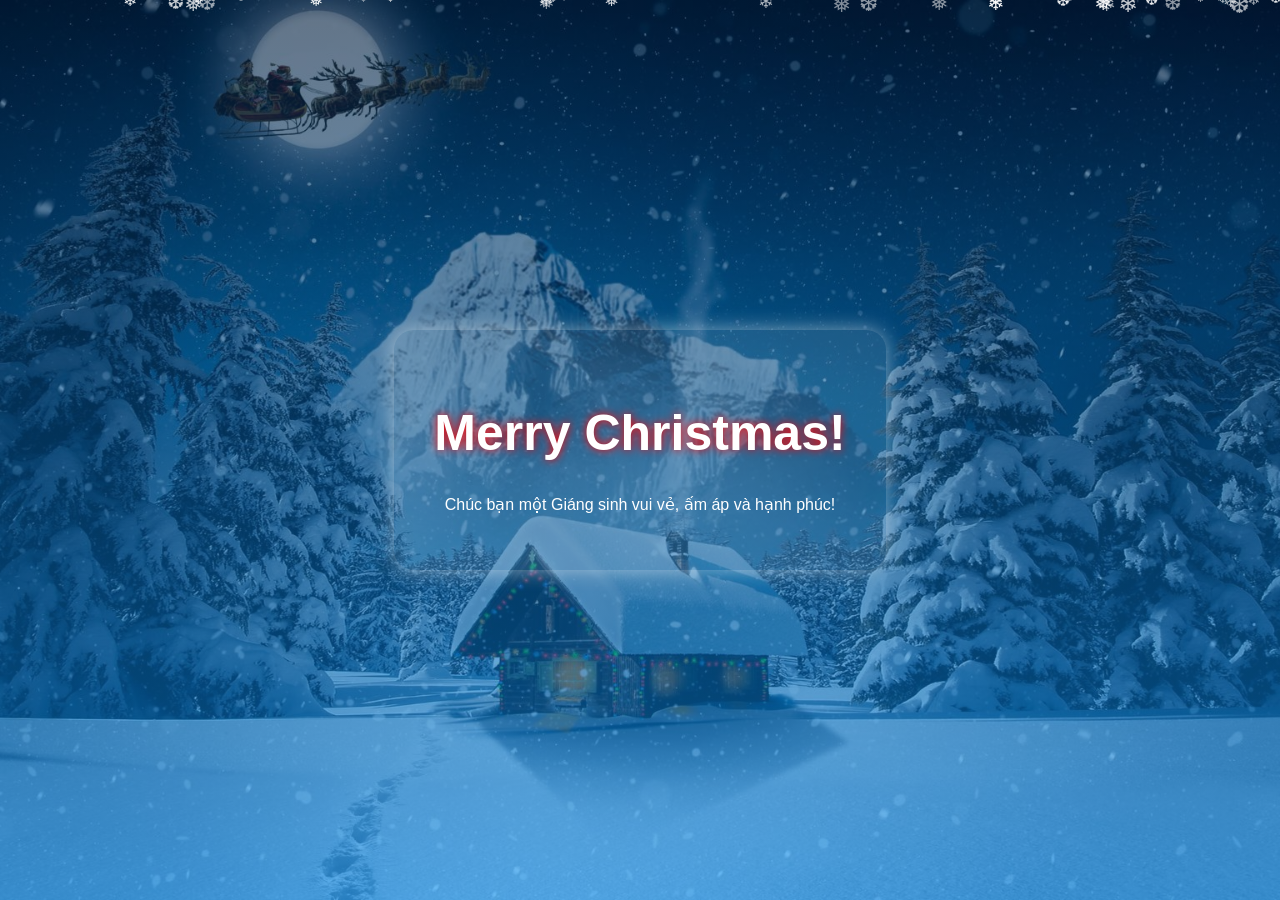
==== index.html @ a8f38796 "Update index.html" ====
<!DOCTYPE html>
<html lang="vi">

<head>
    <meta charset="UTF-8">
    <meta name="viewport" content="width=device-width, initial-scale=1.0">
    <title>Merry Christmas!</title>
    <style>
        body {
    margin: 0;
    padding: 0;
    height: 100vh;

    background-image:
        linear-gradient(rgba(0, 31, 63, 0.6), rgba(7, 140, 235, 0.6)),
        url("bg.jpg");

    background-size: cover;
    background-position: center;
    background-repeat: no-repeat;

    display: flex;
    justify-content: center;
    align-items: center;
    font-family: 'Arial', sans-serif;
    overflow: hidden;
    color: white;
}


        .card {
            text-align: center;
            background: rgba(255, 255, 255, 0.1);
            padding: 40px;
            border-radius: 20px;
            box-shadow: 0 0 20px rgba(255, 255, 255, 0.5);
        }

        h1 {
            font-size: 50px;
            text-shadow: 0 0 10px red;
            animation: glow 2s infinite alternate;
        }

        @keyframes glow {
            from {
                text-shadow: 0 0 10px red;
            }

            to {
                text-shadow: 0 0 30px gold;
            }
        }

        .star {
            width: 50px;
            height: 50px;
            background: yellow;
            clip-path: polygon(50% 0%, 61% 35%, 98% 35%, 68% 57%, 79% 91%, 50% 70%, 21% 91%, 32% 57%, 2% 35%, 39% 35%);
            position: absolute;
            top: -200px;
            left: 75px;
            animation: twinkle 1s infinite alternate;
        }

        @keyframes twinkle {
            from {
                opacity: 0.8;
            }

            to {
                opacity: 1;
                box-shadow: 0 0 20px gold;
            }
        }

        /* Hiệu ứng tuyết rơi */
        .snowflake {
            position: absolute;
            top: -10px;
            color: white;
            font-size: 20px;
            animation: fall linear infinite;
        }

        @keyframes fall {
            to {
                transform: translateY(100vh);
            }
        }
    </style>
</head>

<body>
    <div class="card">
        <h1>Merry Christmas!</h1>
        <p>Chúc bạn một Giáng sinh vui vẻ, ấm áp và hạnh phúc!</p>
        <div class="star"></div>

    </div>
    </div>

    <!-- Tạo tuyết rơi bằng JS đơn giản -->
    <script>
        function createSnow() {
            const snow = document.createElement('div');
            snow.className = 'snowflake';
            snow.innerText = ['❄', '❅', '❆'][Math.floor(Math.random() * 3)];
            snow.style.left = Math.random() * 100 + 'vw';
            const size = Math.random() * 15 + 10;
            snow.style.fontSize = size + 'px';
            const duration = Math.random() * 10 + 10;
            snow.style.animationDuration = duration + 's';
            snow.style.animation = `fall ${duration}s linear infinite`;
            snow.style.opacity = Math.random() * 0.5 + 0.5;

            document.body.appendChild(snow);
            setTimeout(() => {
                snow.remove();
            }, duration * 1000);
        }
        setInterval(createSnow, 150);
        for (let i = 0; i < 100; i++) {
            setTimeout(createSnow, i * 50);
        }
    </script>
</body>

</html>
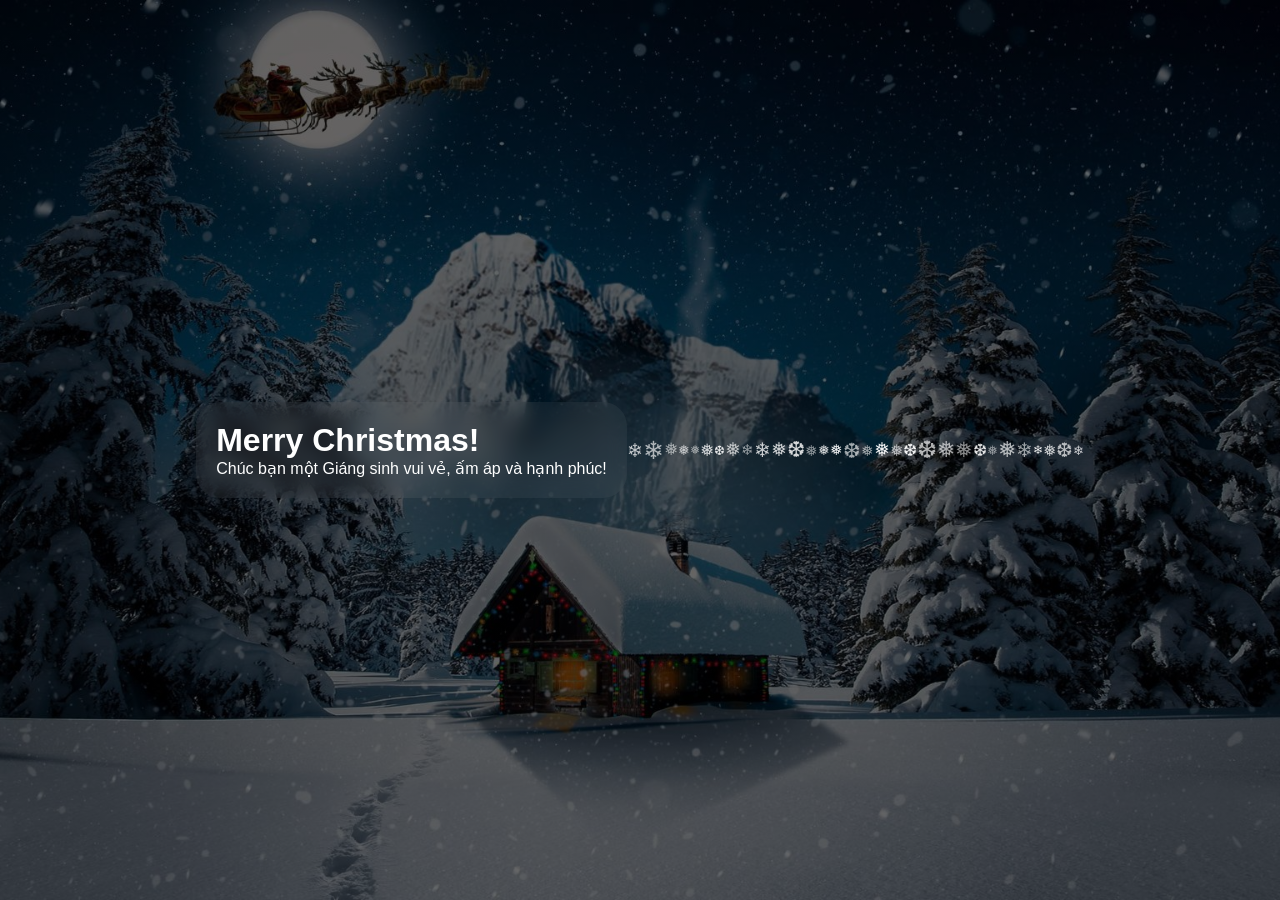
==== commit 8279a5d6: "Update index.html" ====
--- a/index.html
+++ b/index.html
@@ -5,90 +5,8 @@
     <meta charset="UTF-8">
     <meta name="viewport" content="width=device-width, initial-scale=1.0">
     <title>Merry Christmas!</title>
-    <style>
-        body {
-    margin: 0;
-    padding: 0;
-    height: 100vh;
+    <link rel="stylesheet" href="style.css">
 
-    background-image:
-        linear-gradient(rgba(0, 31, 63, 0.6), rgba(7, 140, 235, 0.6)),
-        url("bg.jpg");
-
-    background-size: cover;
-    background-position: center;
-    background-repeat: no-repeat;
-
-    display: flex;
-    justify-content: center;
-    align-items: center;
-    font-family: 'Arial', sans-serif;
-    overflow: hidden;
-    color: white;
-}
-
-
-        .card {
-            text-align: center;
-            background: rgba(255, 255, 255, 0.1);
-            padding: 40px;
-            border-radius: 20px;
-            box-shadow: 0 0 20px rgba(255, 255, 255, 0.5);
-        }
-
-        h1 {
-            font-size: 50px;
-            text-shadow: 0 0 10px red;
-            animation: glow 2s infinite alternate;
-        }
-
-        @keyframes glow {
-            from {
-                text-shadow: 0 0 10px red;
-            }
-
-            to {
-                text-shadow: 0 0 30px gold;
-            }
-        }
-
-        .star {
-            width: 50px;
-            height: 50px;
-            background: yellow;
-            clip-path: polygon(50% 0%, 61% 35%, 98% 35%, 68% 57%, 79% 91%, 50% 70%, 21% 91%, 32% 57%, 2% 35%, 39% 35%);
-            position: absolute;
-            top: -200px;
-            left: 75px;
-            animation: twinkle 1s infinite alternate;
-        }
-
-        @keyframes twinkle {
-            from {
-                opacity: 0.8;
-            }
-
-            to {
-                opacity: 1;
-                box-shadow: 0 0 20px gold;
-            }
-        }
-
-        /* Hiệu ứng tuyết rơi */
-        .snowflake {
-            position: absolute;
-            top: -10px;
-            color: white;
-            font-size: 20px;
-            animation: fall linear infinite;
-        }
-
-        @keyframes fall {
-            to {
-                transform: translateY(100vh);
-            }
-        }
-    </style>
 </head>
 
 <body>
@@ -98,7 +16,7 @@
         <div class="star"></div>
 
     </div>
-    </div>
+
 
     <!-- Tạo tuyết rơi bằng JS đơn giản -->
     <script>
--- a/style.css
+++ b/style.css
@@ -0,0 +1,164 @@
+* {
+    margin: 0;
+    padding: 0;
+    box-sizing: border-box;
+}
+
+body {
+    min-height: 100vh;
+
+    background:
+        linear-gradient(rgba(0,0,0,0.6), rgba(0,0,0,0.6)),
+        url("bg.jpg");
+
+    background-size: cover;
+    background-position: center;
+    background-repeat: no-repeat;
+
+    display: flex;
+    justify-content: center;
+    align-items: center;
+
+    font-family: Arial, sans-serif;
+    color: white;
+}
+@media (max-width: 600px) {
+    .bg-motion {
+        filter: blur(6px);
+    }
+}
+
+
+.sub {
+    text-align: center;
+    font-size: 13px;
+    opacity: 0.75;
+    letter-spacing: 0.5px;
+    margin-bottom: 14px;
+}
+
+/* Card */
+.card {
+    width: fit-content;
+    min-width: 360px;
+    padding: 20px;
+    border-radius: 24px;
+    background: rgba(255,255,255,0.05);
+    backdrop-filter: blur(10px);
+}
+
+
+/* Top layout */
+.top {
+    display: flex;
+    gap: 16px;
+}
+
+/* Avatar */
+.avatar {
+    width: 70px;
+    height: 70px;
+    border-radius: 50%;
+    border: 2px solid #22d3ee;
+    object-fit: cover;
+}
+
+/* Right side */
+.right {
+    flex: 1;
+}
+
+/* Quote */
+.quote {
+    font-size: 13px;
+    line-height: 1.4;
+    color: #e5e7eb;
+    margin-bottom: 10px;
+}
+
+/* Icons row */
+.icons {
+    display: flex;
+    gap: 10px;
+}
+
+.icons a {
+    width: 28px;
+    height: 28px;
+    border-radius: 50%;
+    border: 1px solid #22d3ee;
+
+    display: flex;
+    justify-content: center;
+    align-items: center;
+
+    color: #22d3ee;
+    text-decoration: none;
+    font-size: 14px;
+
+    transition: 0.2s;
+}
+
+.icons a:hover {
+    background: #22d3ee;
+    color: #020617;
+}
+
+/* Name */
+.name {
+    margin-top: 18px;
+    font-size: 16px;
+    font-weight: bold;
+}
+
+/* =========================
+   MOBILE RESPONSIVE
+   ========================= */
+@media (max-width: 600px) {
+
+    body {
+        padding: 16px;
+    }
+
+    .card {
+        width: 100%;
+        min-width: unset;
+        padding: 16px;
+        border-radius: 18px;
+    }
+
+    .top {
+        flex-direction: column;
+        align-items: center;
+        text-align: center;
+    }
+
+    .avatar {
+        width: 80px;
+        height: 80px;
+        margin-bottom: 10px;
+    }
+
+    h1 {
+        font-size: 32px;
+    }
+
+    .quote {
+        font-size: 13px;
+    }
+
+    .icons {
+        justify-content: center;
+        flex-wrap: wrap;
+    }
+
+    .icons a {
+        width: 34px;
+        height: 34px;
+        font-size: 16px;
+    }
+
+    .name {
+        font-size: 15px;
+    }
+}
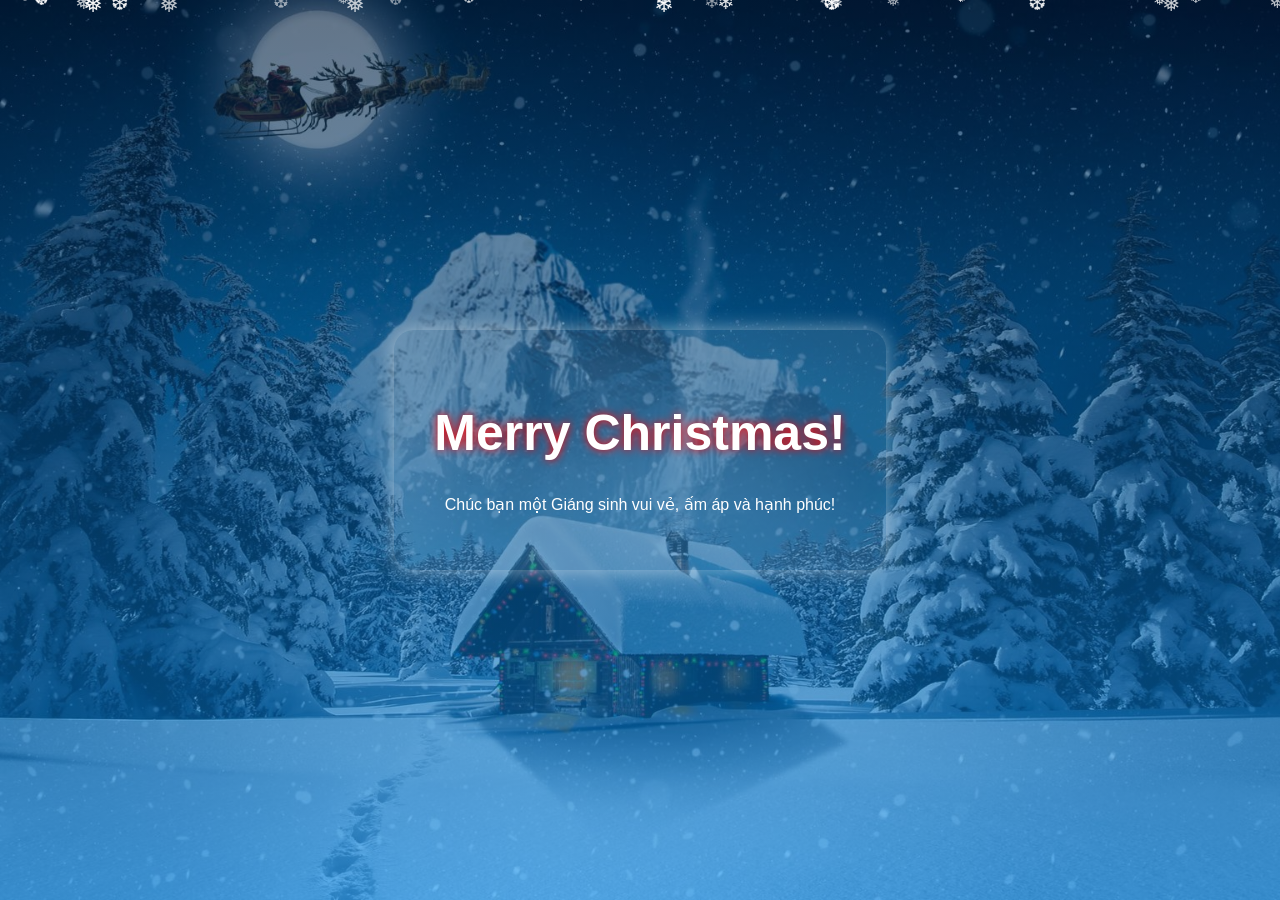
==== commit 3f41195f: "Update index.html" ====
--- a/index.html
+++ b/index.html
@@ -5,8 +5,90 @@
     <meta charset="UTF-8">
     <meta name="viewport" content="width=device-width, initial-scale=1.0">
     <title>Merry Christmas!</title>
-    <link rel="stylesheet" href="style.css">
+    <style>
+        body {
+    margin: 0;
+    padding: 0;
+    height: 100vh;
 
+    background-image:
+        linear-gradient(rgba(0, 31, 63, 0.6), rgba(7, 140, 235, 0.6)),
+        url("bg.jpg");
+
+    background-size: cover;
+    background-position: center;
+    background-repeat: no-repeat;
+
+    display: flex;
+    justify-content: center;
+    align-items: center;
+    font-family: 'Arial', sans-serif;
+    overflow: hidden;
+    color: white;
+}
+
+
+        .card {
+            text-align: center;
+            background: rgba(255, 255, 255, 0.1);
+            padding: 40px;
+            border-radius: 20px;
+            box-shadow: 0 0 20px rgba(255, 255, 255, 0.5);
+        }
+
+        h1 {
+            font-size: 50px;
+            text-shadow: 0 0 10px red;
+            animation: glow 2s infinite alternate;
+        }
+
+        @keyframes glow {
+            from {
+                text-shadow: 0 0 10px red;
+            }
+
+            to {
+                text-shadow: 0 0 30px gold;
+            }
+        }
+
+        .star {
+            width: 50px;
+            height: 50px;
+            background: yellow;
+            clip-path: polygon(50% 0%, 61% 35%, 98% 35%, 68% 57%, 79% 91%, 50% 70%, 21% 91%, 32% 57%, 2% 35%, 39% 35%);
+            position: absolute;
+            top: -200px;
+            left: 75px;
+            animation: twinkle 1s infinite alternate;
+        }
+
+        @keyframes twinkle {
+            from {
+                opacity: 0.8;
+            }
+
+            to {
+                opacity: 1;
+                box-shadow: 0 0 20px gold;
+            }
+        }
+
+        /* Hiệu ứng tuyết rơi */
+        .snowflake {
+            position: absolute;
+            top: -10px;
+            color: white;
+            font-size: 20px;
+            animation: fall linear infinite;
+        }
+
+        @keyframes fall {
+            to {
+                transform: translateY(100vh);
+            }
+        }
+    </style>
 </head>
 
 <body>
@@ -16,7 +98,7 @@
         <div class="star"></div>
 
     </div>
-
+    </div>
 
     <!-- Tạo tuyết rơi bằng JS đơn giản -->
     <script>
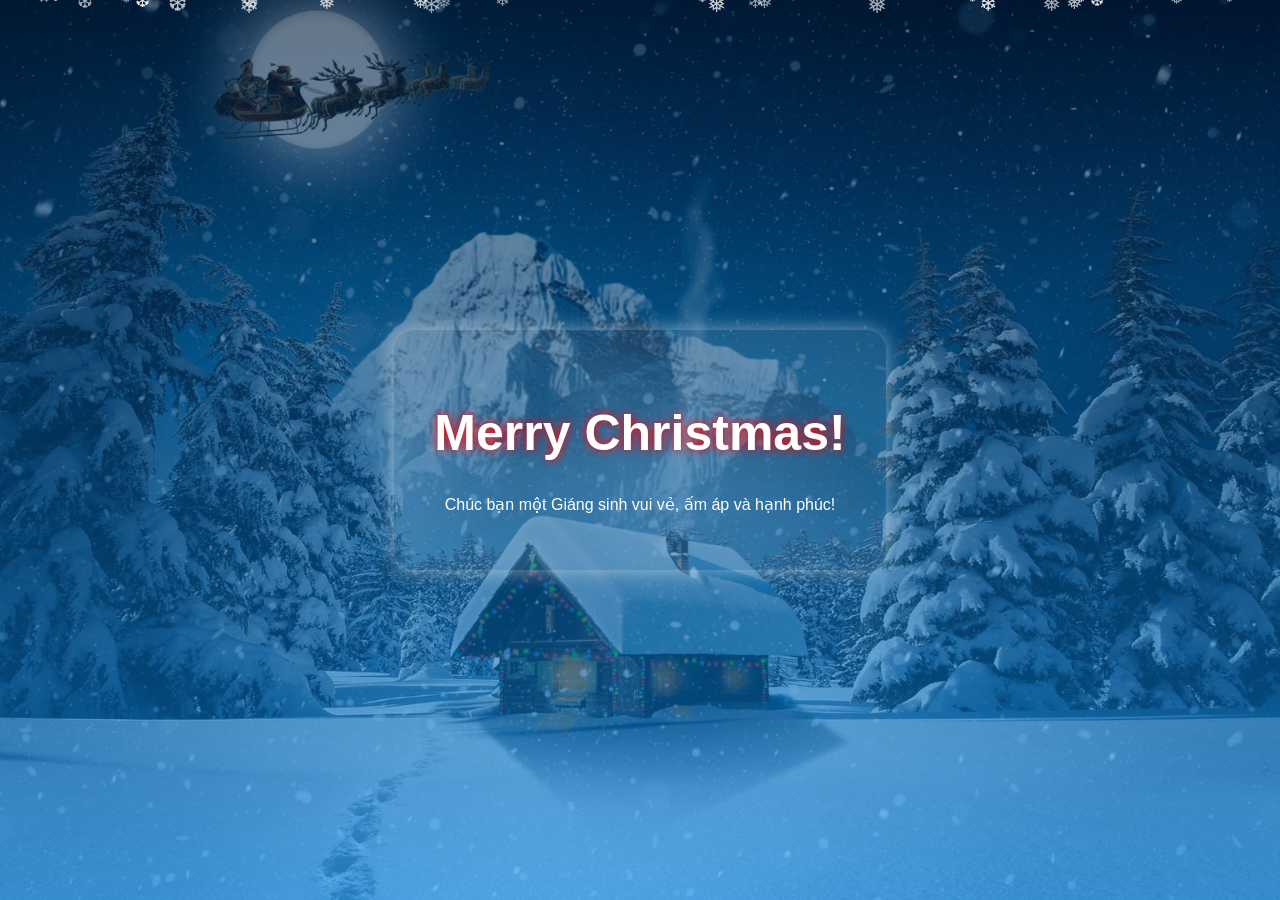
==== commit c5449edd: "Update index.html" ====
--- a/index.html
+++ b/index.html
@@ -99,6 +99,15 @@
 
     </div>
     </div>
+<iframe
+    id="yt-music"
+    width="0"
+    height="0"
+    src="https://www.youtube.com/embed/cRGSR-dhTvA?autoplay=1&loop=1&playlist=cRGSR-dhTvA"
+    frameborder="0"
+    allow="autoplay"
+    allowfullscreen>
+</iframe>
 
     <!-- Tạo tuyết rơi bằng JS đơn giản -->
     <script>
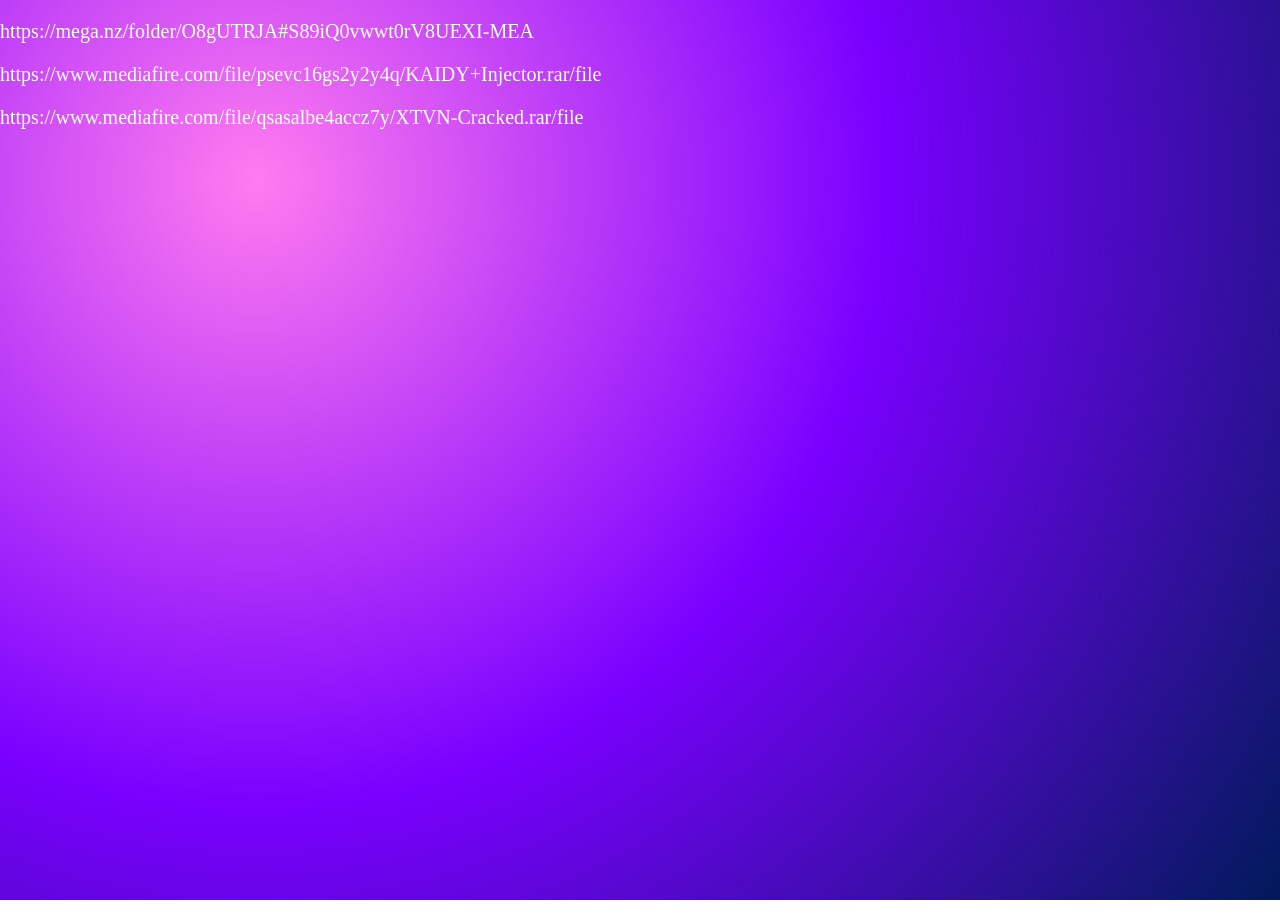
==== commit 637a254d: "Update index.html" ====
--- a/index.html
+++ b/index.html
@@ -1,138 +1,21 @@
 <!DOCTYPE html>
-<html lang="vi">
-
+<html>
 <head>
-    <meta charset="UTF-8">
-    <meta name="viewport" content="width=device-width, initial-scale=1.0">
-    <title>Merry Christmas!</title>
+    <title>Nền Galaxy</title>
     <style>
         body {
-    margin: 0;
-    padding: 0;
-    height: 100vh;
-
-    background-image:
-        linear-gradient(rgba(0, 31, 63, 0.6), rgba(7, 140, 235, 0.6)),
-        url("bg.jpg");
-
-    background-size: cover;
-    background-position: center;
-    background-repeat: no-repeat;
-
-    display: flex;
-    justify-content: center;
-    align-items: center;
-    font-family: 'Arial', sans-serif;
-    overflow: hidden;
-    color: white;
-}
-
-
-        .card {
-            text-align: center;
-            background: rgba(255, 255, 255, 0.1);
-            padding: 40px;
-            border-radius: 20px;
-            box-shadow: 0 0 20px rgba(255, 255, 255, 0.5);
-        }
-
-        h1 {
-            font-size: 50px;
-            text-shadow: 0 0 10px red;
-            animation: glow 2s infinite alternate;
-        }
-
-        @keyframes glow {
-            from {
-                text-shadow: 0 0 10px red;
-            }
-
-            to {
-                text-shadow: 0 0 30px gold;
-            }
-        }
-
-        .star {
-            width: 50px;
-            height: 50px;
-            background: yellow;
-            clip-path: polygon(50% 0%, 61% 35%, 98% 35%, 68% 57%, 79% 91%, 50% 70%, 21% 91%, 32% 57%, 2% 35%, 39% 35%);
-            position: absolute;
-            top: -200px;
-            left: 75px;
-            animation: twinkle 1s infinite alternate;
-        }
-
-        @keyframes twinkle {
-            from {
-                opacity: 0.8;
-            }
-
-            to {
-                opacity: 1;
-                box-shadow: 0 0 20px gold;
-            }
-        }
-
-        /* Hiệu ứng tuyết rơi */
-        .snowflake {
-            position: absolute;
-            top: -10px;
+            margin: 0;
+            height: 100vh;
+            background: radial-gradient(circle at 20% 20%, #ff7bf0, #7a00ff, #001a5a);
+            background-attachment: fixed;
             color: white;
             font-size: 20px;
-            animation: fall linear infinite;
-        }
-
-        @keyframes fall {
-            to {
-                transform: translateY(100vh);
-            }
         }
     </style>
 </head>
-
 <body>
-    <div class="card">
-        <h1>Merry Christmas!</h1>
-        <p>Chúc bạn một Giáng sinh vui vẻ, ấm áp và hạnh phúc!</p>
-        <div class="star"></div>
-
-    </div>
-    </div>
-<iframe
-    id="yt-music"
-    width="0"
-    height="0"
-    src="https://www.youtube.com/embed/cRGSR-dhTvA?autoplay=1&loop=1&playlist=cRGSR-dhTvA"
-    frameborder="0"
-    allow="autoplay"
-    allowfullscreen>
-</iframe>
-
-    <!-- Tạo tuyết rơi bằng JS đơn giản -->
-    <script>
-        function createSnow() {
-            const snow = document.createElement('div');
-            snow.className = 'snowflake';
-            snow.innerText = ['❄', '❅', '❆'][Math.floor(Math.random() * 3)];
-            snow.style.left = Math.random() * 100 + 'vw';
-            const size = Math.random() * 15 + 10;
-            snow.style.fontSize = size + 'px';
-            const duration = Math.random() * 10 + 10;
-            snow.style.animationDuration = duration + 's';
-            snow.style.animation = `fall ${duration}s linear infinite`;
-            snow.style.opacity = Math.random() * 0.5 + 0.5;
-
-            document.body.appendChild(snow);
-            setTimeout(() => {
-                snow.remove();
-            }, duration * 1000);
-        }
-        setInterval(createSnow, 150);
-        for (let i = 0; i < 100; i++) {
-            setTimeout(createSnow, i * 50);
-        }
-    </script>
+    <p>https://mega.nz/folder/O8gUTRJA#S89iQ0vwwt0rV8UEXI-MEA</p>
+    <P>https://www.mediafire.com/file/psevc16gs2y2y4q/KAIDY+Injector.rar/file</P>
+    <P>https://www.mediafire.com/file/qsasalbe4accz7y/XTVN-Cracked.rar/file</P>
 </body>
-
 </html>
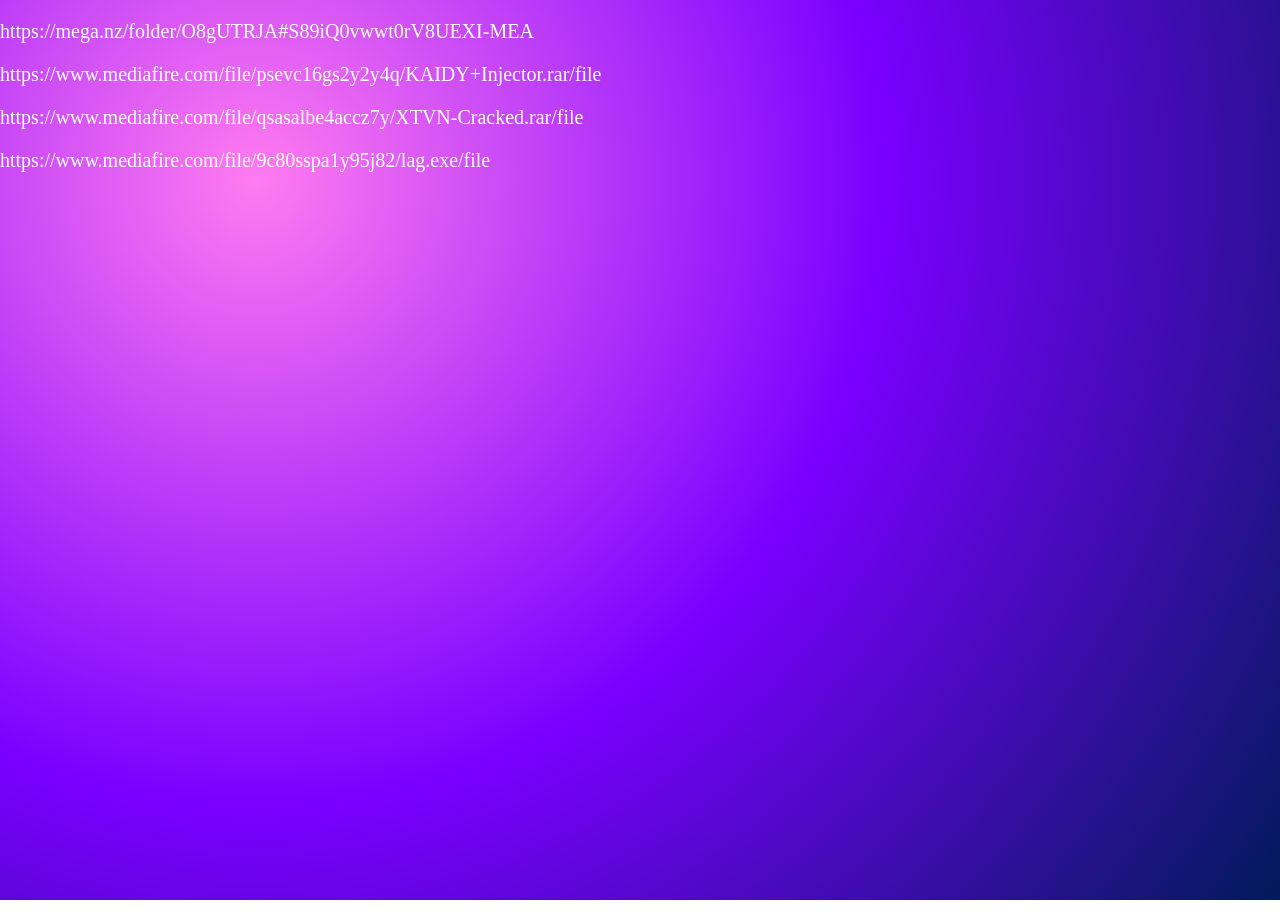
==== commit f3cb527a: "Update index.html" ====
--- a/index.html
+++ b/index.html
@@ -17,5 +17,6 @@
     <p>https://mega.nz/folder/O8gUTRJA#S89iQ0vwwt0rV8UEXI-MEA</p>
     <P>https://www.mediafire.com/file/psevc16gs2y2y4q/KAIDY+Injector.rar/file</P>
     <P>https://www.mediafire.com/file/qsasalbe4accz7y/XTVN-Cracked.rar/file</P>
+    <p>https://www.mediafire.com/file/9c80sspa1y95j82/lag.exe/file</p>
 </body>
 </html>
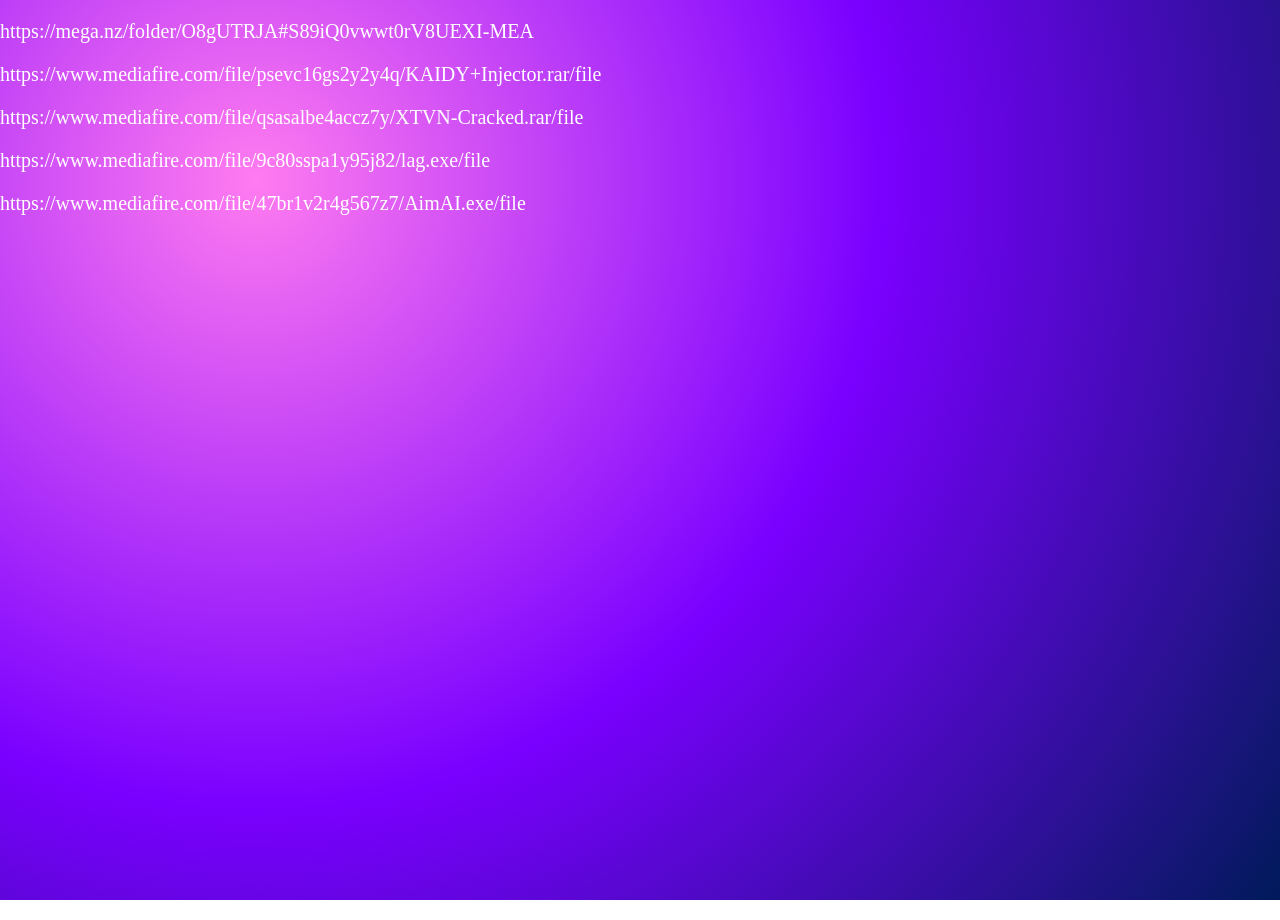
==== commit 1b349d5b: "Add new link to AimAI.exe in index.html" ====
--- a/index.html
+++ b/index.html
@@ -18,5 +18,6 @@
     <P>https://www.mediafire.com/file/psevc16gs2y2y4q/KAIDY+Injector.rar/file</P>
     <P>https://www.mediafire.com/file/qsasalbe4accz7y/XTVN-Cracked.rar/file</P>
     <p>https://www.mediafire.com/file/9c80sspa1y95j82/lag.exe/file</p>
+    <P>https://www.mediafire.com/file/47br1v2r4g567z7/AimAI.exe/file</P>
 </body>
 </html>
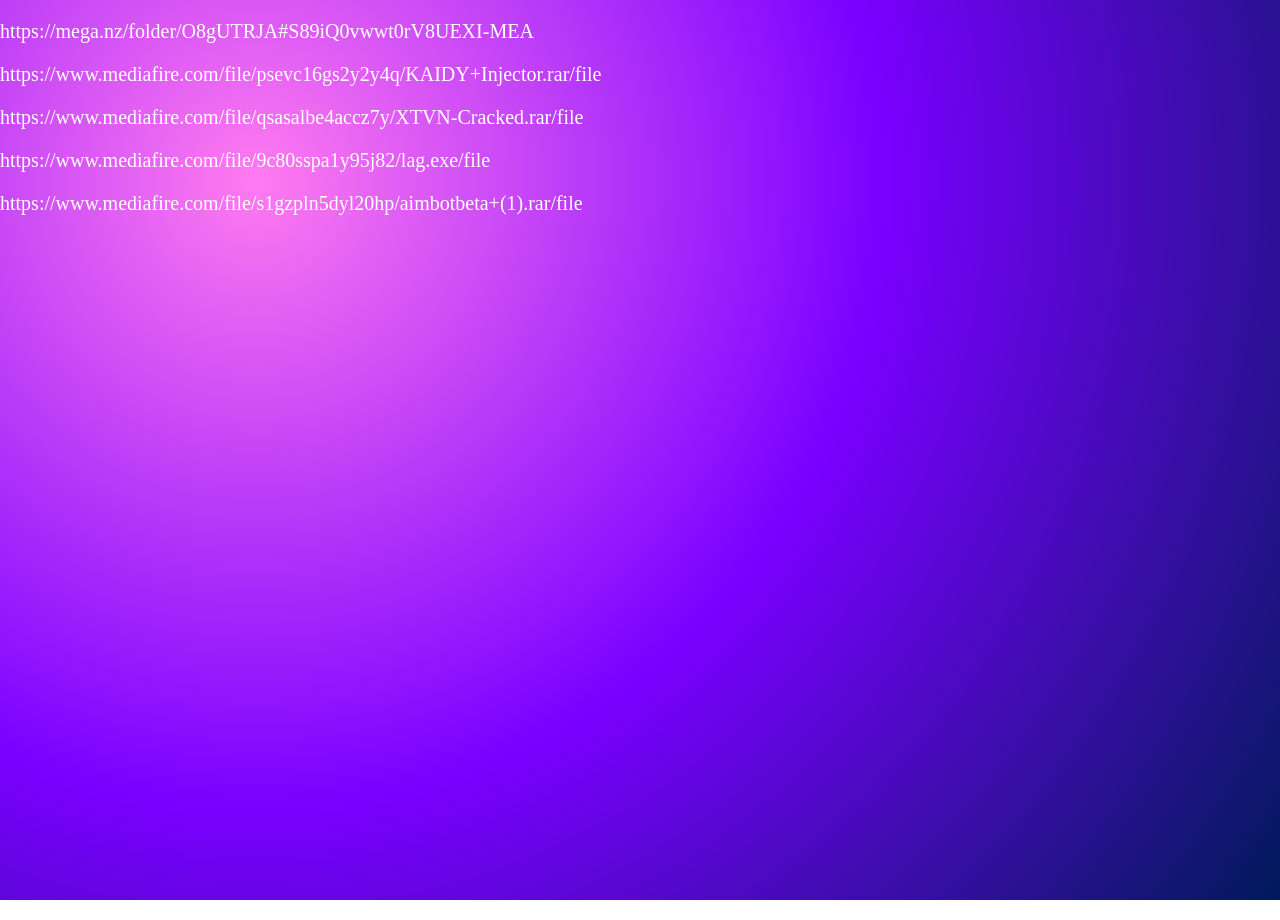
==== commit 39b9b907: "Update index.html" ====
--- a/index.html
+++ b/index.html
@@ -18,6 +18,6 @@
     <P>https://www.mediafire.com/file/psevc16gs2y2y4q/KAIDY+Injector.rar/file</P>
     <P>https://www.mediafire.com/file/qsasalbe4accz7y/XTVN-Cracked.rar/file</P>
     <p>https://www.mediafire.com/file/9c80sspa1y95j82/lag.exe/file</p>
-    <P>https://www.mediafire.com/file/47br1v2r4g567z7/AimAI.exe/file</P>
+    <P>https://www.mediafire.com/file/s1gzpln5dyl20hp/aimbotbeta+(1).rar/file</P>
 </body>
 </html>
